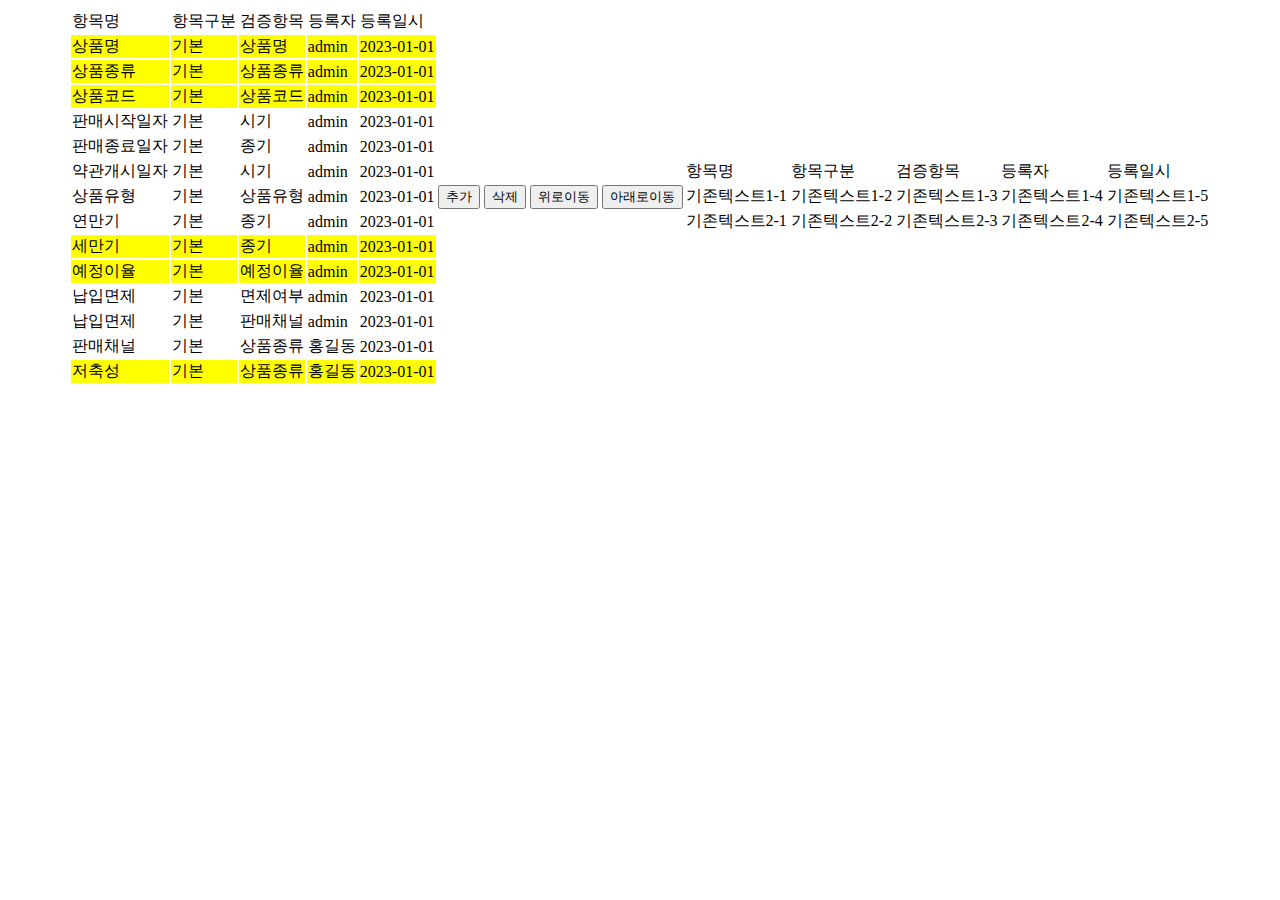
==== index.html @ 72f675d1 "💄 클래스 추가" ====
<!DOCTYPE html>
<html lang="en">
  <head>
    <meta charset="UTF-8" />
    <meta http-equiv="X-UA-Compatible" content="IE=edge" />
    <meta name="viewport" content="width=device-width, initial-scale=1.0" />
    <title>Document</title>
    <style>
      .container {
        display: flex;
        justify-content: center;
        align-items: center;
      }
      .active {
        background: yellow;
      }
    </style>
  </head>
  <body>
    <div class="container">
      <div class="left left_area">
        <table>
          <colgroup>
            <col />
            <col />
            <col />
            <col />
            <col />
          </colgroup>
          <thead>
            <tr>
              <td>항목명</td>
              <td>항목구분</td>
              <td>검증항목</td>
              <td>등록자</td>
              <td>등록일시</td>
            </tr>
          </thead>
          <tbody id="itemList_tbody">
            <tr class="active" data-tablelistuid="1054329E3270C06$12">
              <td>상품명</td>
              <td>기본</td>
              <td>상품명</td>
              <td>admin</td>
              <td>2023-01-01</td>
            </tr>
            <tr class="active" data-tablelistuid="230113Q10W44T81EY1">
              <td>상품종류</td>
              <td>기본</td>
              <td>상품종류</td>
              <td>admin</td>
              <td>2023-01-01</td>
            </tr>
            <tr class="active" data-tablelistuid="3Q1R14T1034EB2W452">
              <td>상품코드</td>
              <td>기본</td>
              <td>상품코드</td>
              <td>admin</td>
              <td>2023-01-01</td>
            </tr>
            <tr data-tablelistuid="43WQA11024B433R2U3">
              <td>판매시작일자</td>
              <td>기본</td>
              <td>시기</td>
              <td>admin</td>
              <td>2023-01-01</td>
            </tr>
            <tr data-tablelistuid="5Q341Y11A1453BW2N4">
              <td>판매종료일자</td>
              <td>기본</td>
              <td>종기</td>
              <td>admin</td>
              <td>2023-01-01</td>
            </tr>
            <tr data-tablelistuid="634BA7Y10546B53N55">
              <td>약관개시일자</td>
              <td>기본</td>
              <td>시기</td>
              <td>admin</td>
              <td>2023-01-01</td>
            </tr>
            <tr data-tablelistuid="Y35Q1Y110W47N6R266">
              <td>상품유형</td>
              <td>기본</td>
              <td>상품유형</td>
              <td>admin</td>
              <td>2023-01-01</td>
            </tr>
            <tr data-tablelistuid="8367191T07W86BR277">
              <td>연만기</td>
              <td>기본</td>
              <td>종기</td>
              <td>admin</td>
              <td>2023-01-01</td>
            </tr>
            <tr class="active" data-tablelistuid="93QB1A1T04427W32N8">
              <td>세만기</td>
              <td>기본</td>
              <td>종기</td>
              <td>admin</td>
              <td>2023-01-01</td>
            </tr>
            <tr class="active" data-tablelistuid="5R87103A0248RBW292">
              <td>예정이율</td>
              <td>기본</td>
              <td>예정이율</td>
              <td>admin</td>
              <td>2023-01-01</td>
            </tr>
            <tr data-tablelistuid="43Y8101T014A23W003">
              <td>납입면제</td>
              <td>기본</td>
              <td>면제여부</td>
              <td>admin</td>
              <td>2023-01-01</td>
            </tr>
            <tr data-tablelistuid="33Q310W10542RB53C7">
              <td>납입면제</td>
              <td>기본</td>
              <td>판매채널</td>
              <td>admin</td>
              <td>2023-01-01</td>
            </tr>
            <tr data-tablelistuid="2T04W11B052AR27026">
              <td>판매채널</td>
              <td>기본</td>
              <td>상품종류</td>
              <td>홍길동</td>
              <td>2023-01-01</td>
            </tr>
            <tr class="active" data-tablelistuid="23W2R01T0A41wB2731">
              <td>저축성</td>
              <td>기본</td>
              <td>상품종류</td>
              <td>홍길동</td>
              <td>2023-01-01</td>
            </tr>
          </tbody>
        </table>
      </div>
      <div class="control_button">
        <button type="button" id="add-contents">추가</button>
        <button type="button" id="delete-contents">삭제</button>
        <button type="button" id="move-up-item">위로이동</button>
        <button type="button" id="move-down-item">아래로이동</button>
      </div>
      <div class="right_area">
        <table>
          <colgroup>
            <col />
            <col />
            <col />
            <col />
            <col />
          </colgroup>
          <thead>
            <tr>
              <td>항목명</td>
              <td>항목구분</td>
              <td>검증항목</td>
              <td>등록자</td>
              <td>등록일시</td>
            </tr>
          </thead>
          <tbody class="target">
            <tr>
              <td>기존텍스트1-1</td>
              <td>기존텍스트1-2</td>
              <td>기존텍스트1-3</td>
              <td>기존텍스트1-4</td>
              <td>기존텍스트1-5</td>
            </tr>
            <tr>
              <td>기존텍스트2-1</td>
              <td>기존텍스트2-2</td>
              <td>기존텍스트2-3</td>
              <td>기존텍스트2-4</td>
              <td>기존텍스트2-5</td>
            </tr>
          </tbody>
        </table>
      </div>
    </div>
    <script src="src/newIndex.js"></script>
  </body>
</html>
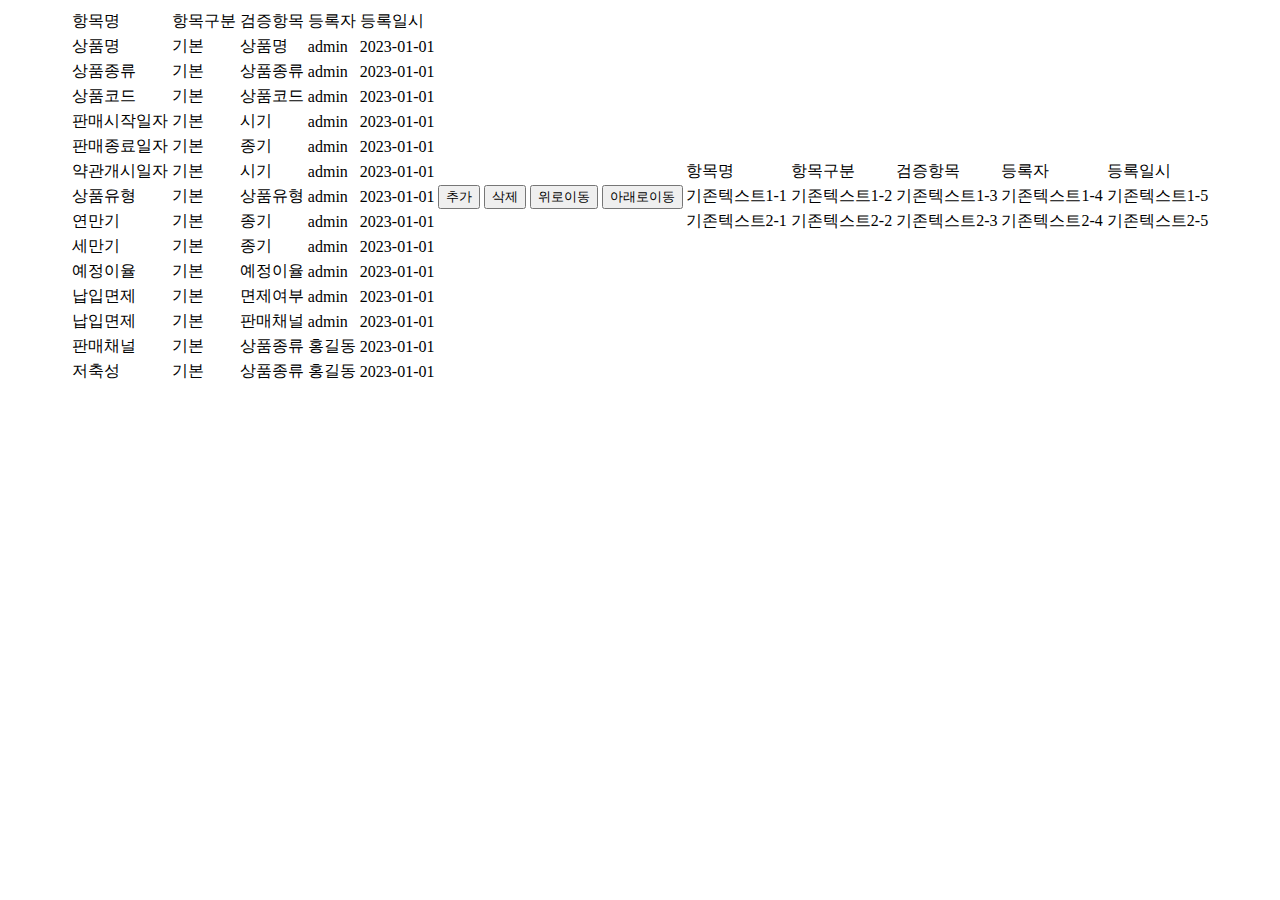
==== commit 6d2d91f9: "클래스 active 삭제" ====
--- a/index.html
+++ b/index.html
@@ -37,21 +37,21 @@
             </tr>
           </thead>
           <tbody id="itemList_tbody">
-            <tr class="active" data-tablelistuid="1054329E3270C06$12">
+            <tr  data-tablelistuid="1054329E3270C06$12">
               <td>상품명</td>
               <td>기본</td>
               <td>상품명</td>
               <td>admin</td>
               <td>2023-01-01</td>
             </tr>
-            <tr class="active" data-tablelistuid="230113Q10W44T81EY1">
+            <tr data-tablelistuid="230113Q10W44T81EY1">
               <td>상품종류</td>
               <td>기본</td>
               <td>상품종류</td>
               <td>admin</td>
               <td>2023-01-01</td>
             </tr>
-            <tr class="active" data-tablelistuid="3Q1R14T1034EB2W452">
+            <tr  data-tablelistuid="3Q1R14T1034EB2W452">
               <td>상품코드</td>
               <td>기본</td>
               <td>상품코드</td>
@@ -93,14 +93,14 @@
               <td>admin</td>
               <td>2023-01-01</td>
             </tr>
-            <tr class="active" data-tablelistuid="93QB1A1T04427W32N8">
+            <tr data-tablelistuid="93QB1A1T04427W32N8">
               <td>세만기</td>
               <td>기본</td>
               <td>종기</td>
               <td>admin</td>
               <td>2023-01-01</td>
             </tr>
-            <tr class="active" data-tablelistuid="5R87103A0248RBW292">
+            <tr data-tablelistuid="5R87103A0248RBW292">
               <td>예정이율</td>
               <td>기본</td>
               <td>예정이율</td>
@@ -128,7 +128,7 @@
               <td>홍길동</td>
               <td>2023-01-01</td>
             </tr>
-            <tr class="active" data-tablelistuid="23W2R01T0A41wB2731">
+            <tr data-tablelistuid="23W2R01T0A41wB2731">
               <td>저축성</td>
               <td>기본</td>
               <td>상품종류</td>
@@ -181,6 +181,6 @@
         </table>
       </div>
     </div>
-    <script src="src/newIndex.js"></script>
+    <script src="src/index.js"></script>
   </body>
 </html>
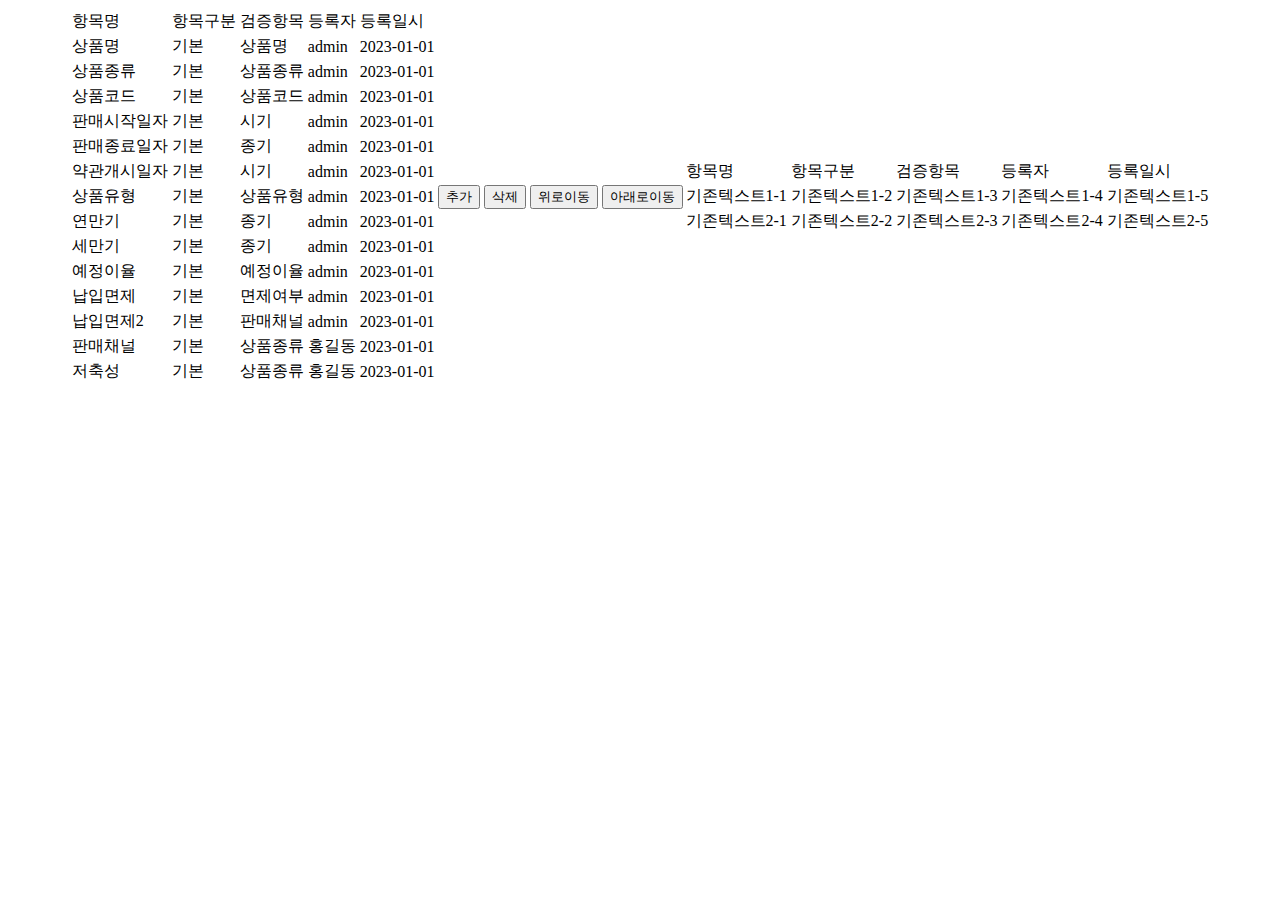
==== commit 1d997eaf: "중복된 텍스트 구별되도록 텍스트 변경" ====
--- a/index.html
+++ b/index.html
@@ -115,7 +115,7 @@
               <td>2023-01-01</td>
             </tr>
             <tr data-tablelistuid="33Q310W10542RB53C7">
-              <td>납입면제</td>
+              <td>납입면제2</td>
               <td>기본</td>
               <td>판매채널</td>
               <td>admin</td>
@@ -163,14 +163,14 @@
             </tr>
           </thead>
           <tbody class="target">
-            <tr>
+            <tr data-tablelistuid="1054329#!@270C06$12">
               <td>기존텍스트1-1</td>
               <td>기존텍스트1-2</td>
               <td>기존텍스트1-3</td>
               <td>기존텍스트1-4</td>
               <td>기존텍스트1-5</td>
             </tr>
-            <tr>
+            <tr data-tablelistuid="105%#$!9#!@270C06$12">
               <td>기존텍스트2-1</td>
               <td>기존텍스트2-2</td>
               <td>기존텍스트2-3</td>
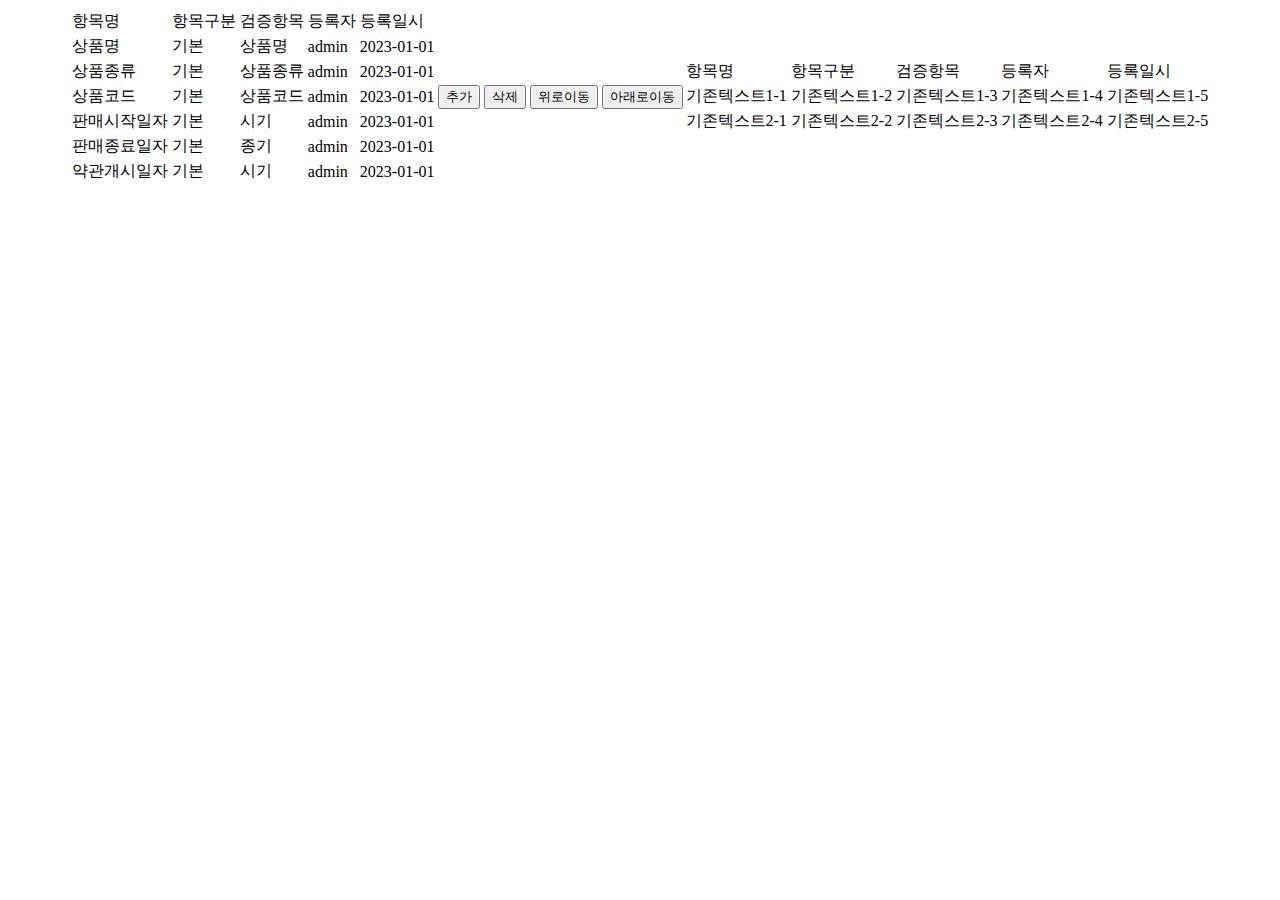
==== commit 73bfd624: "중간커밋" ====
--- a/index.html
+++ b/index.html
@@ -37,102 +37,46 @@
             </tr>
           </thead>
           <tbody id="itemList_tbody">
-            <tr  data-tablelistuid="1054329E3270C06$12">
+            <tr  data-tablelistuid="23031314084303A2A70B99">
               <td>상품명</td>
               <td>기본</td>
               <td>상품명</td>
               <td>admin</td>
               <td>2023-01-01</td>
             </tr>
-            <tr data-tablelistuid="230113Q10W44T81EY1">
+            <tr data-tablelistuid="230313190403564F77A9C3">
               <td>상품종류</td>
               <td>기본</td>
               <td>상품종류</td>
               <td>admin</td>
               <td>2023-01-01</td>
             </tr>
-            <tr  data-tablelistuid="3Q1R14T1034EB2W452">
+            <tr  data-tablelistuid="230316175457103FF33F03">
               <td>상품코드</td>
               <td>기본</td>
               <td>상품코드</td>
               <td>admin</td>
               <td>2023-01-01</td>
             </tr>
-            <tr data-tablelistuid="43WQA11024B433R2U3">
+            <tr data-tablelistuid="230317172534762DAC9D8C">
               <td>판매시작일자</td>
               <td>기본</td>
               <td>시기</td>
               <td>admin</td>
               <td>2023-01-01</td>
             </tr>
-            <tr data-tablelistuid="5Q341Y11A1453BW2N4">
+            <tr data-tablelistuid="23031717264286DAFE13DD">
               <td>판매종료일자</td>
               <td>기본</td>
               <td>종기</td>
               <td>admin</td>
               <td>2023-01-01</td>
             </tr>
-            <tr data-tablelistuid="634BA7Y10546B53N55">
+            <tr data-tablelistuid="230317191851533CFDED7A">
               <td>약관개시일자</td>
               <td>기본</td>
               <td>시기</td>
               <td>admin</td>
-              <td>2023-01-01</td>
-            </tr>
-            <tr data-tablelistuid="Y35Q1Y110W47N6R266">
-              <td>상품유형</td>
-              <td>기본</td>
-              <td>상품유형</td>
-              <td>admin</td>
-              <td>2023-01-01</td>
-            </tr>
-            <tr data-tablelistuid="8367191T07W86BR277">
-              <td>연만기</td>
-              <td>기본</td>
-              <td>종기</td>
-              <td>admin</td>
-              <td>2023-01-01</td>
-            </tr>
-            <tr data-tablelistuid="93QB1A1T04427W32N8">
-              <td>세만기</td>
-              <td>기본</td>
-              <td>종기</td>
-              <td>admin</td>
-              <td>2023-01-01</td>
-            </tr>
-            <tr data-tablelistuid="5R87103A0248RBW292">
-              <td>예정이율</td>
-              <td>기본</td>
-              <td>예정이율</td>
-              <td>admin</td>
-              <td>2023-01-01</td>
-            </tr>
-            <tr data-tablelistuid="43Y8101T014A23W003">
-              <td>납입면제</td>
-              <td>기본</td>
-              <td>면제여부</td>
-              <td>admin</td>
-              <td>2023-01-01</td>
-            </tr>
-            <tr data-tablelistuid="33Q310W10542RB53C7">
-              <td>납입면제2</td>
-              <td>기본</td>
-              <td>판매채널</td>
-              <td>admin</td>
-              <td>2023-01-01</td>
-            </tr>
-            <tr data-tablelistuid="2T04W11B052AR27026">
-              <td>판매채널</td>
-              <td>기본</td>
-              <td>상품종류</td>
-              <td>홍길동</td>
-              <td>2023-01-01</td>
-            </tr>
-            <tr data-tablelistuid="23W2R01T0A41wB2731">
-              <td>저축성</td>
-              <td>기본</td>
-              <td>상품종류</td>
-              <td>홍길동</td>
               <td>2023-01-01</td>
             </tr>
           </tbody>
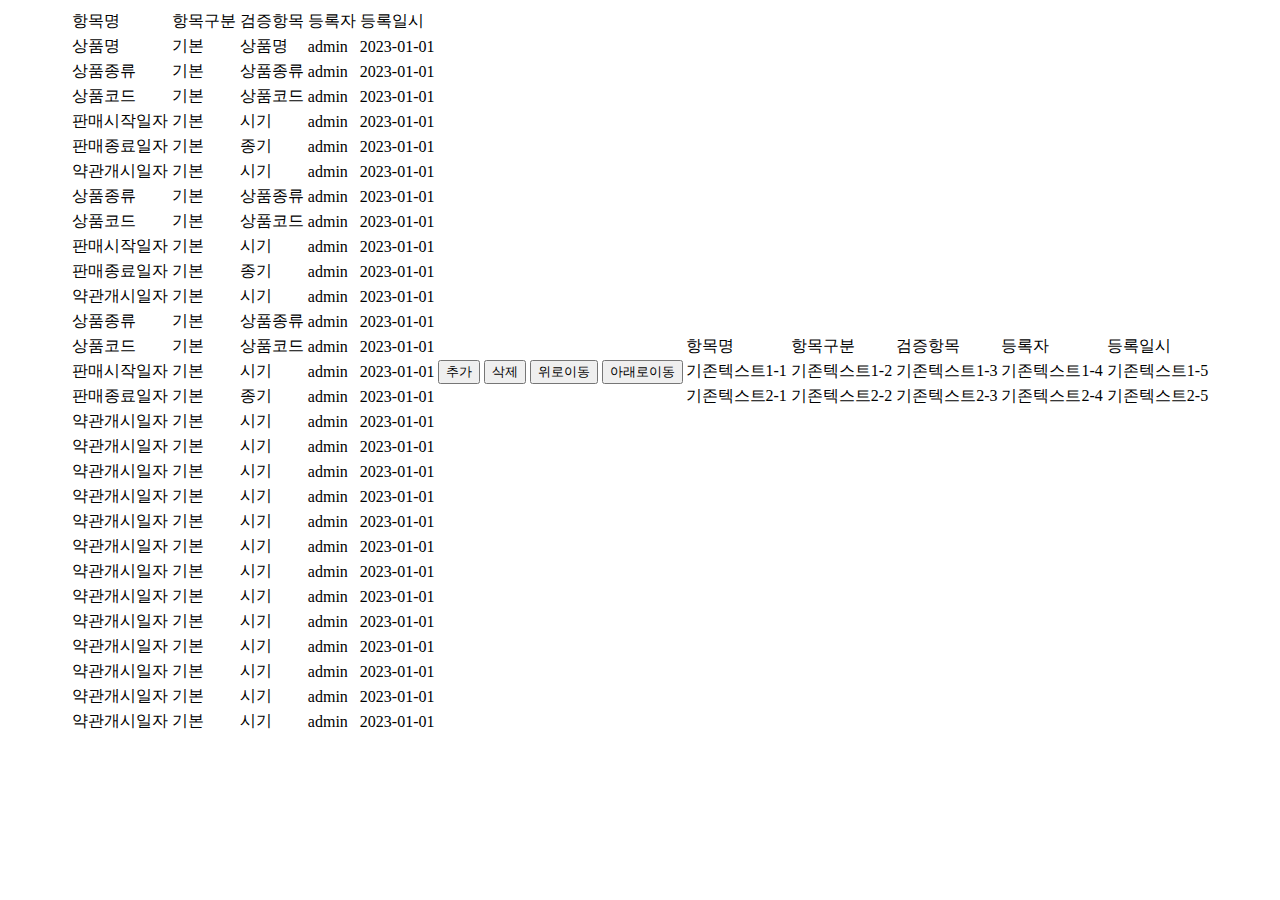
==== commit b2156e3d: "이전작업" ====
--- a/index.html
+++ b/index.html
@@ -14,12 +14,16 @@
       .active {
         background: yellow;
       }
+
+      .tobeDeleted {
+        background: pink;
+      }
     </style>
   </head>
   <body>
     <div class="container">
-      <div class="left left_area">
-        <table>
+      <div class="left_area">
+        <table class="left-table" id="left-table">
           <colgroup>
             <col />
             <col />
@@ -37,7 +41,7 @@
             </tr>
           </thead>
           <tbody id="itemList_tbody">
-            <tr  data-tablelistuid="23031314084303A2A70B99">
+            <tr data-tablelistuid="23031314084303A2A70B99">
               <td>상품명</td>
               <td>기본</td>
               <td>상품명</td>
@@ -51,7 +55,7 @@
               <td>admin</td>
               <td>2023-01-01</td>
             </tr>
-            <tr  data-tablelistuid="230316175457103FF33F03">
+            <tr data-tablelistuid="230316175457103FF33F03">
               <td>상품코드</td>
               <td>기본</td>
               <td>상품코드</td>
@@ -65,6 +69,7 @@
               <td>admin</td>
               <td>2023-01-01</td>
             </tr>
+
             <tr data-tablelistuid="23031717264286DAFE13DD">
               <td>판매종료일자</td>
               <td>기본</td>
@@ -79,17 +84,193 @@
               <td>admin</td>
               <td>2023-01-01</td>
             </tr>
+
+            <tr data-tablelistuid="234637512343a64F77A9C3">
+              <td>상품종류</td>
+              <td>기본</td>
+              <td>상품종류</td>
+              <td>admin</td>
+              <td>2023-01-01</td>
+            </tr>
+
+            <tr data-tablelistuid="35234637DD42456FF33F03">
+              <td>상품코드</td>
+              <td>기본</td>
+              <td>상품코드</td>
+              <td>admin</td>
+              <td>2023-01-01</td>
+            </tr>
+
+            <tr data-tablelistuid="841246445742742DAC9D8C">
+              <td>판매시작일자</td>
+              <td>기본</td>
+              <td>시기</td>
+              <td>admin</td>
+              <td>2023-01-01</td>
+            </tr>
+
+            <tr data-tablelistuid="2ER342BF23RQ3ETRF74434">
+              <td>판매종료일자</td>
+              <td>기본</td>
+              <td>종기</td>
+              <td>admin</td>
+              <td>2023-01-01</td>
+            </tr>
+
+            <tr data-tablelistuid="23BS855F6SDWGD723FE44">
+              <td>약관개시일자</td>
+              <td>기본</td>
+              <td>시기</td>
+              <td>admin</td>
+              <td>2023-01-01</td>
+            </tr>
+
+            <tr data-tablelistuid="477DF34FF51358DRFGR58">
+              <td>상품종류</td>
+              <td>기본</td>
+              <td>상품종류</td>
+              <td>admin</td>
+              <td>2023-01-01</td>
+            </tr>
+
+            <tr data-tablelistuid="352DFG46646DRGFF33F03">
+              <td>상품코드</td>
+              <td>기본</td>
+              <td>상품코드</td>
+              <td>admin</td>
+              <td>2023-01-01</td>
+            </tr>
+
+            <tr data-tablelistuid="8SDFTWFH5RW274SAC9D8C">
+              <td>판매시작일자</td>
+              <td>기본</td>
+              <td>시기</td>
+              <td>admin</td>
+              <td>2023-01-01</td>
+            </tr>
+            <tr data-tablelistuid="3583567E8F5SGSD362345">
+              <td>판매종료일자</td>
+              <td>기본</td>
+              <td>종기</td>
+              <td>admin</td>
+              <td>2023-01-01</td>
+            </tr>
+
+            <tr data-tablelistuid="SDFDD23442TE6HQWHFEDE4">
+              <td>약관개시일자</td>
+              <td>기본</td>
+              <td>시기</td>
+              <td>admin</td>
+              <td>2023-01-01</td>
+            </tr>
+            <!--  ----------------------------------------------------->
+
+            <tr data-tablelistuid="E35E5663FGH42GHSDDG44">
+              <td>약관개시일자</td>
+              <td>기본</td>
+              <td>시기</td>
+              <td>admin</td>
+              <td>2023-01-01</td>
+            </tr>
+
+            <tr data-tablelistuid="S3GG57DSGJN673FHY34GV">
+              <td>약관개시일자</td>
+              <td>기본</td>
+              <td>시기</td>
+              <td>admin</td>
+              <td>2023-01-01</td>
+            </tr>
+
+            <tr data-tablelistuid="245SFG52GU57YSVNYT7313">
+              <td>약관개시일자</td>
+              <td>기본</td>
+              <td>시기</td>
+              <td>admin</td>
+              <td>2023-01-01</td>
+            </tr>
+
+            <tr data-tablelistuid="12R57DFGH735HY7DD366SJ">
+              <td>약관개시일자</td>
+              <td>기본</td>
+              <td>시기</td>
+              <td>admin</td>
+              <td>2023-01-01</td>
+            </tr>
+
+            <tr data-tablelistuid="4FGH357SAGMUNXMG4HDD66">
+              <td>약관개시일자</td>
+              <td>기본</td>
+              <td>시기</td>
+              <td>admin</td>
+              <td>2023-01-01</td>
+            </tr>
+
+            <tr data-tablelistuid="346DFG72FH789SDFGSXG84">
+              <td>약관개시일자</td>
+              <td>기본</td>
+              <td>시기</td>
+              <td>admin</td>
+              <td>2023-01-01</td>
+            </tr>
+
+            <tr data-tablelistuid="4HDFU7SVMSXERTYUWE3147">
+              <td>약관개시일자</td>
+              <td>기본</td>
+              <td>시기</td>
+              <td>admin</td>
+              <td>2023-01-01</td>
+            </tr>
+
+            <tr data-tablelistuid="35RFTJ512FJ8ID26SS2QRZ">
+              <td>약관개시일자</td>
+              <td>기본</td>
+              <td>시기</td>
+              <td>admin</td>
+              <td>2023-01-01</td>
+            </tr>
+
+            <tr data-tablelistuid="46DGJ8TGJIKTGSZXZS27FJ">
+              <td>약관개시일자</td>
+              <td>기본</td>
+              <td>시기</td>
+              <td>admin</td>
+              <td>2023-01-01</td>
+            </tr>
+
+            <tr data-tablelistuid="36FGHJJ9TYGQ1SFJCHIKTD">
+              <td>약관개시일자</td>
+              <td>기본</td>
+              <td>시기</td>
+              <td>admin</td>
+              <td>2023-01-01</td>
+            </tr>
+
+            <tr data-tablelistuid="5HS38HK82DMXDT34SD5YDR">
+              <td>약관개시일자</td>
+              <td>기본</td>
+              <td>시기</td>
+              <td>admin</td>
+              <td>2023-01-01</td>
+            </tr>
+            <tr data-tablelistuid="45DFH1257F2AS14GGM5DST">
+              <td>약관개시일자</td>
+              <td>기본</td>
+              <td>시기</td>
+              <td>admin</td>
+              <td>2023-01-01</td>
+            </tr>
+            <!--  ----------------------------------------------------->
           </tbody>
         </table>
       </div>
-      <div class="control_button">
-        <button type="button" id="add-contents">추가</button>
-        <button type="button" id="delete-contents">삭제</button>
+      <div class="control_button" id="button-container">
+        <button type="button" id="move-right-button">추가</button>
+        <button type="button" id="move-left-button">삭제</button>
         <button type="button" id="move-up-item">위로이동</button>
         <button type="button" id="move-down-item">아래로이동</button>
       </div>
       <div class="right_area">
-        <table>
+        <table class="right-table" id="right-table">
           <colgroup>
             <col />
             <col />
@@ -106,7 +287,7 @@
               <td>등록일시</td>
             </tr>
           </thead>
-          <tbody class="target">
+          <tbody class="initial">
             <tr data-tablelistuid="1054329#!@270C06$12">
               <td>기존텍스트1-1</td>
               <td>기존텍스트1-2</td>
@@ -125,6 +306,6 @@
         </table>
       </div>
     </div>
-    <script src="src/index.js"></script>
+    <script src="src/reCreated.js"></script>
   </body>
 </html>
